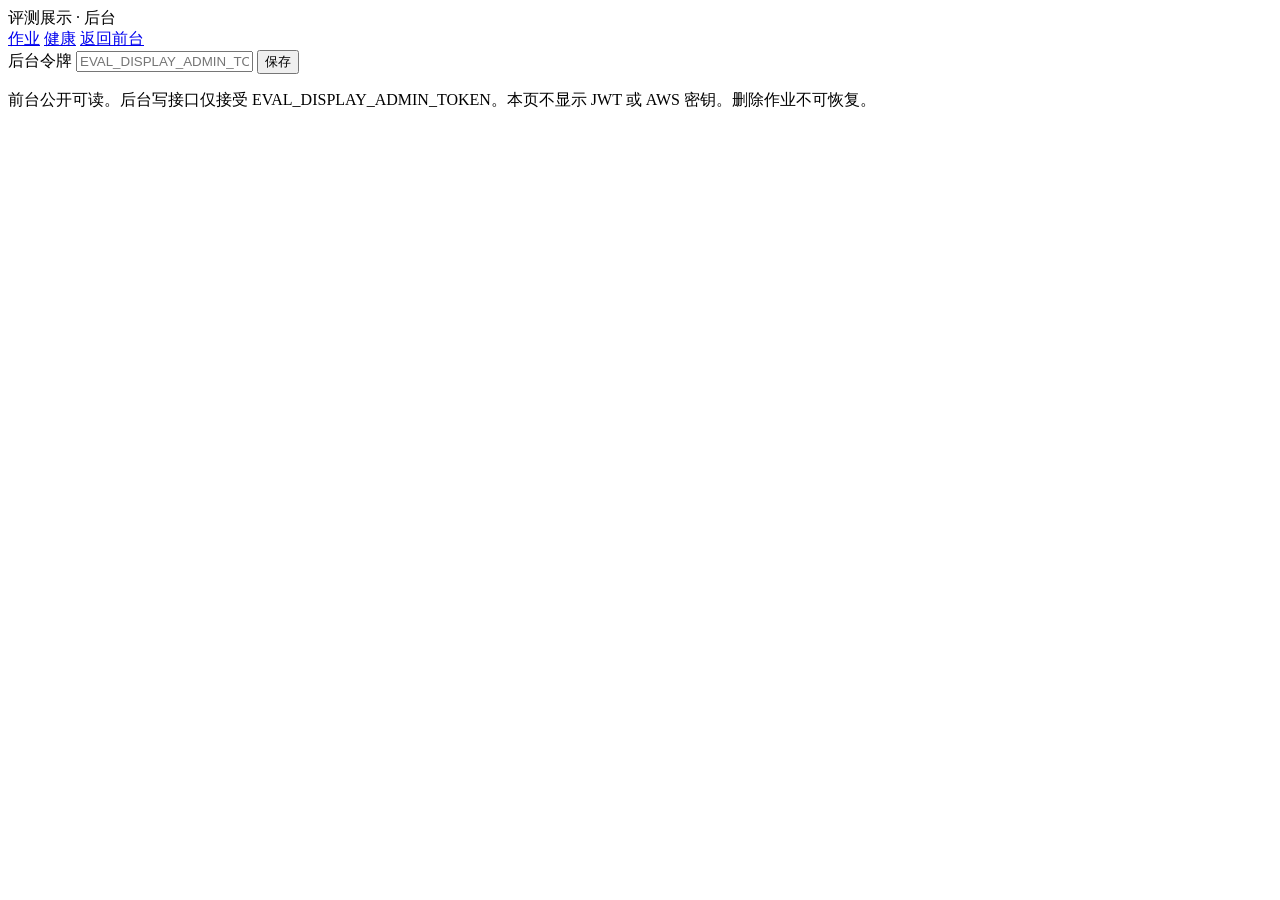
==== internal/evaldisplay/static/admin/index.html @ 69d5e76c "Add Harbor-compatible eval-display service with S3 job tree, SQLite analytics, and public viewer. In" ====
<!DOCTYPE html>
<html lang="zh-CN">
<head>
  <meta charset="utf-8" />
  <meta name="viewport" content="width=device-width, initial-scale=1" />
  <title>评测展示 · 后台</title>
  <link rel="stylesheet" href="/admin/app.css" />
</head>
<body>
  <div class="shell">
    <header class="head">
      <div class="brand">评测展示 · 后台</div>
      <nav class="nav" aria-label="后台">
        <a href="#/" data-nav="jobs">作业</a>
        <a href="#/health" data-nav="health">健康</a>
        <a href="/">返回前台</a>
      </nav>
      <form id="token-form" class="token-form" autocomplete="off">
        <label for="token-input">后台令牌</label>
        <input id="token-input" name="token" type="password" spellcheck="false" placeholder="EVAL_DISPLAY_ADMIN_TOKEN" />
        <button type="submit">保存</button>
      </form>
    </header>
    <p id="flash" class="flash" hidden></p>
    <main id="main"></main>
    <p class="foot">前台公开可读。后台写接口仅接受 EVAL_DISPLAY_ADMIN_TOKEN。本页不显示 JWT 或 AWS 密钥。删除作业不可恢复。</p>
  </div>
  <script src="/admin/app.js" defer></script>
</body>
</html>
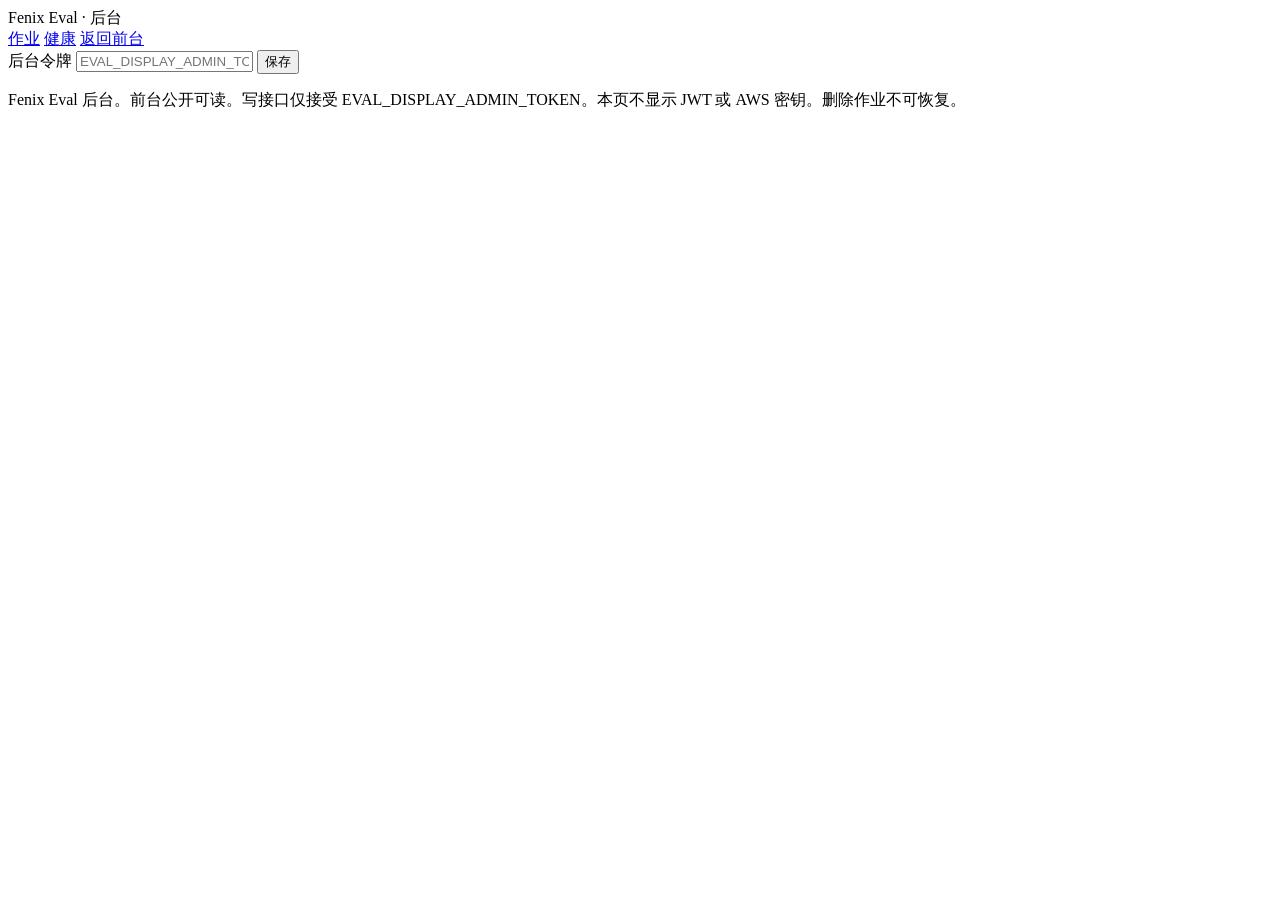
==== commit 65f0edbb: "Restyle the public viewer and admin as Fenix Eval and add a Harbor upload snippet on the homepage. D" ====
--- a/internal/evaldisplay/static/admin/index.html
+++ b/internal/evaldisplay/static/admin/index.html
@@ -3,13 +3,14 @@
 <head>
   <meta charset="utf-8" />
   <meta name="viewport" content="width=device-width, initial-scale=1" />
-  <title>评测展示 · 后台</title>
+  <title>Fenix Eval · 后台</title>
   <link rel="stylesheet" href="/admin/app.css" />
 </head>
 <body>
+  <div class="brand-bar" aria-hidden="true"></div>
   <div class="shell">
     <header class="head">
-      <div class="brand">评测展示 · 后台</div>
+      <div class="brand">Fenix <span class="word-eval">Eval</span> · 后台</div>
       <nav class="nav" aria-label="后台">
         <a href="#/" data-nav="jobs">作业</a>
         <a href="#/health" data-nav="health">健康</a>
@@ -23,7 +24,7 @@
     </header>
     <p id="flash" class="flash" hidden></p>
     <main id="main"></main>
-    <p class="foot">前台公开可读。后台写接口仅接受 EVAL_DISPLAY_ADMIN_TOKEN。本页不显示 JWT 或 AWS 密钥。删除作业不可恢复。</p>
+    <p class="foot">Fenix Eval 后台。前台公开可读。写接口仅接受 EVAL_DISPLAY_ADMIN_TOKEN。本页不显示 JWT 或 AWS 密钥。删除作业不可恢复。</p>
   </div>
   <script src="/admin/app.js" defer></script>
 </body>
